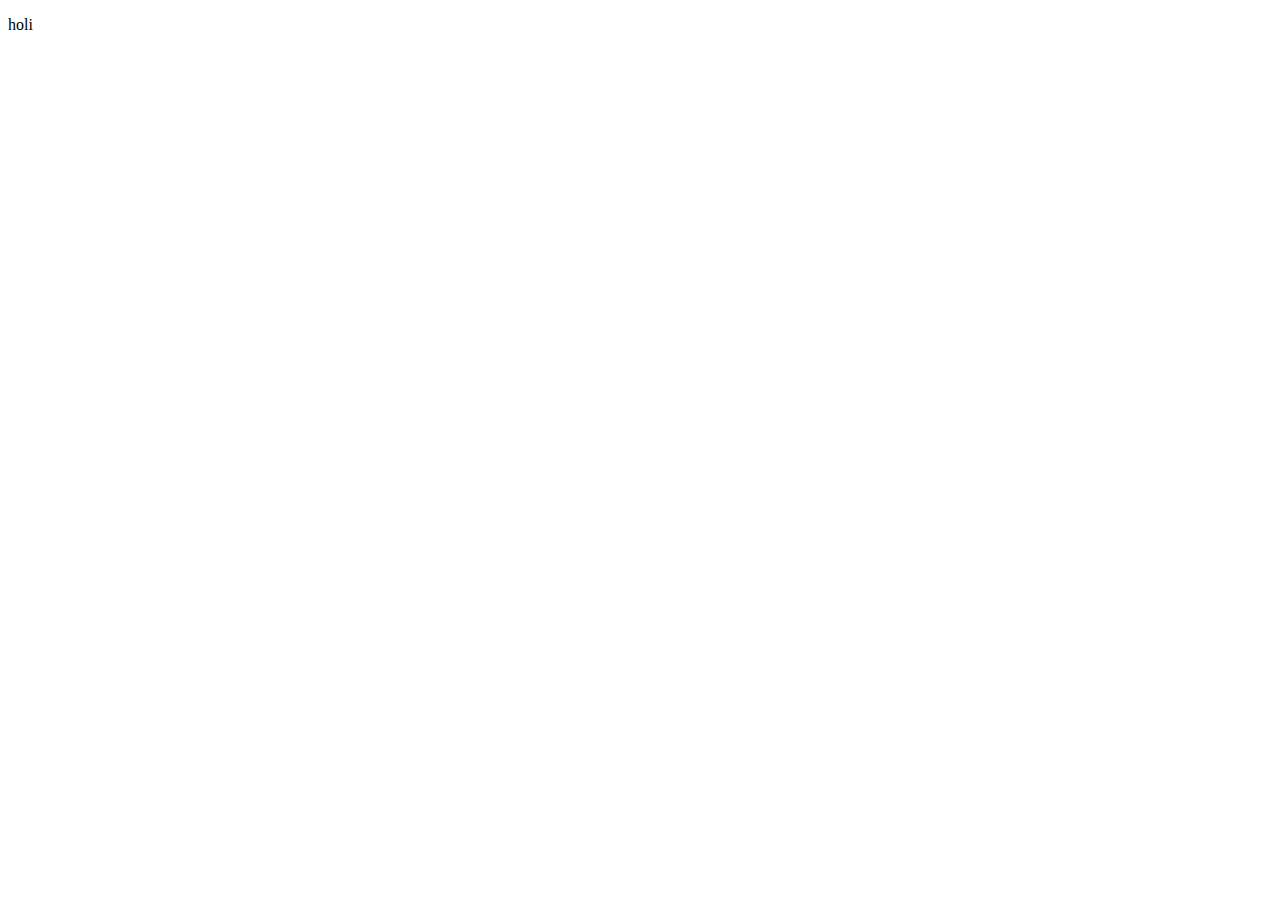
==== plantillas/home.html @ 630b2ebb "first commit" ====
<!DOCTYPE html>
<html lang="en">
<head>
    <meta charset="UTF-8">
    <meta http-equiv="X-UA-Compatible" content="IE=edge">
    <meta name="viewport" content="width=device-width, initial-scale=1.0">
    <title>Principal</title>
    <!--maquetacio de boostrap pana-->
    <link href="https://cdn.jsdelivr.net/npm/bootstrap@5.2.0/dist/css/bootstrap.min.css" rel="stylesheet" integrity="sha384-gH2yIJqKdNHPEq0n4Mqa/HGKIhSkIHeL5AyhkYV8i59U5AR6csBvApHHNl/vI1Bx" crossorigin="anonymous">

</head>
<body>

<p>holi</p>
    
<!--maquetacio de boostrap pana-->
<script src="https://cdn.jsdelivr.net/npm/bootstrap@5.2.0/dist/js/bootstrap.bundle.min.js" integrity="sha384-A3rJD856KowSb7dwlZdYEkO39Gagi7vIsF0jrRAoQmDKKtQBHUuLZ9AsSv4jD4Xa" crossorigin="anonymous"></script>
<script src="https://cdn.jsdelivr.net/npm/@popperjs/core@2.11.5/dist/umd/popper.min.js" integrity="sha384-Xe+8cL9oJa6tN/veChSP7q+mnSPaj5Bcu9mPX5F5xIGE0DVittaqT5lorf0EI7Vk" crossorigin="anonymous"></script>
<script src="https://cdn.jsdelivr.net/npm/bootstrap@5.2.0/dist/js/bootstrap.min.js" integrity="sha384-ODmDIVzN+pFdexxHEHFBQH3/9/vQ9uori45z4JjnFsRydbmQbmL5t1tQ0culUzyK" crossorigin="anonymous"></script>
</body>
</html>
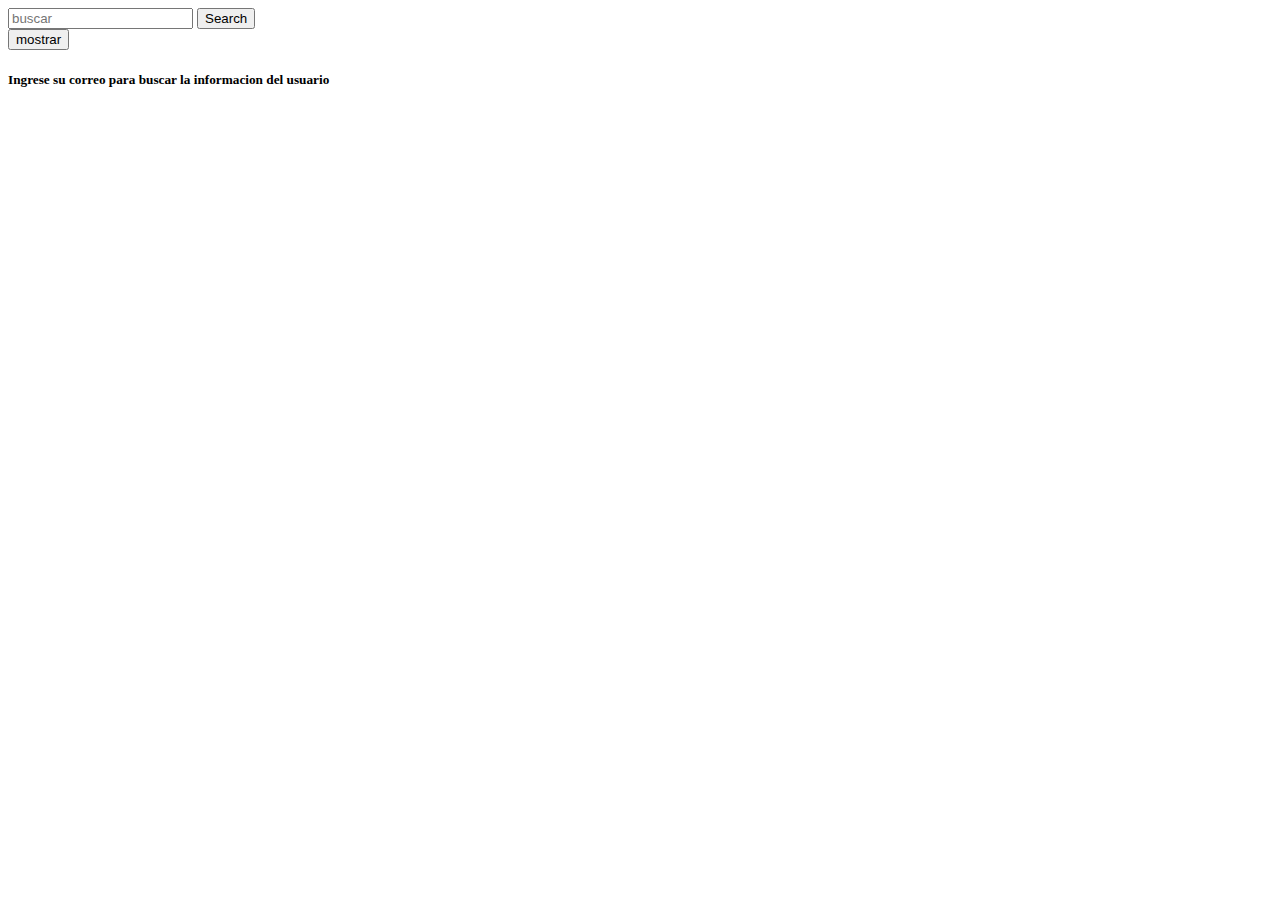
==== commit c90d24e9: "se agrego buscar" ====
--- a/plantillas/home.html
+++ b/plantillas/home.html
@@ -1,21 +1,34 @@
-<!DOCTYPE html>
+<!doctype html>
 <html lang="en">
-<head>
-    <meta charset="UTF-8">
-    <meta http-equiv="X-UA-Compatible" content="IE=edge">
-    <meta name="viewport" content="width=device-width, initial-scale=1.0">
-    <title>Principal</title>
-    <!--maquetacio de boostrap pana-->
+  <head>
+    <meta charset="utf-8">
+    <meta name="viewport" content="width=device-width, initial-scale=1">
+    <title>Pricipal</title>
     <link href="https://cdn.jsdelivr.net/npm/bootstrap@5.2.0/dist/css/bootstrap.min.css" rel="stylesheet" integrity="sha384-gH2yIJqKdNHPEq0n4Mqa/HGKIhSkIHeL5AyhkYV8i59U5AR6csBvApHHNl/vI1Bx" crossorigin="anonymous">
-
-</head>
-<body>
-
-<p>holi</p>
-    
-<!--maquetacio de boostrap pana-->
-<script src="https://cdn.jsdelivr.net/npm/bootstrap@5.2.0/dist/js/bootstrap.bundle.min.js" integrity="sha384-A3rJD856KowSb7dwlZdYEkO39Gagi7vIsF0jrRAoQmDKKtQBHUuLZ9AsSv4jD4Xa" crossorigin="anonymous"></script>
-<script src="https://cdn.jsdelivr.net/npm/@popperjs/core@2.11.5/dist/umd/popper.min.js" integrity="sha384-Xe+8cL9oJa6tN/veChSP7q+mnSPaj5Bcu9mPX5F5xIGE0DVittaqT5lorf0EI7Vk" crossorigin="anonymous"></script>
-<script src="https://cdn.jsdelivr.net/npm/bootstrap@5.2.0/dist/js/bootstrap.min.js" integrity="sha384-ODmDIVzN+pFdexxHEHFBQH3/9/vQ9uori45z4JjnFsRydbmQbmL5t1tQ0culUzyK" crossorigin="anonymous"></script>
-</body>
+  </head>
+  <body>
+    <nav class="navbar bg-light">
+      <div class="container-fluid">
+        <form class="d-flex" role="search" id="mostrar">
+          <input id="correo" class="form-control me-2" type="search" placeholder="buscar" aria-label="Search" required>
+          <button class="btn btn-outline-success" type="submit">Search</button>
+        </form>
+        <button id="buscartodos" class="btn btn-outline-success" >mostrar</button>
+      </div>
+    </nav>
+    <div class="container" id="mostrartodo">
+    <div id="card" class="card text-center">
+      <div class="card-header">
+      </div>
+      <div class="card-body">
+        <h5 class="card-title">Ingrese su correo para buscar la informacion del usuario</h5>
+        <p class="card-text"></p>
+      </div>
+      <div class="card-footer text-muted">
+      </div>
+    </div>
+  </div>
+    <script type="module" src="../js/buscar.js"></script>
+    <script src="https://cdn.jsdelivr.net/npm/bootstrap@5.2.0/dist/js/bootstrap.bundle.min.js" integrity="sha384-A3rJD856KowSb7dwlZdYEkO39Gagi7vIsF0jrRAoQmDKKtQBHUuLZ9AsSv4jD4Xa" crossorigin="anonymous"></script>
+  </body>
 </html>